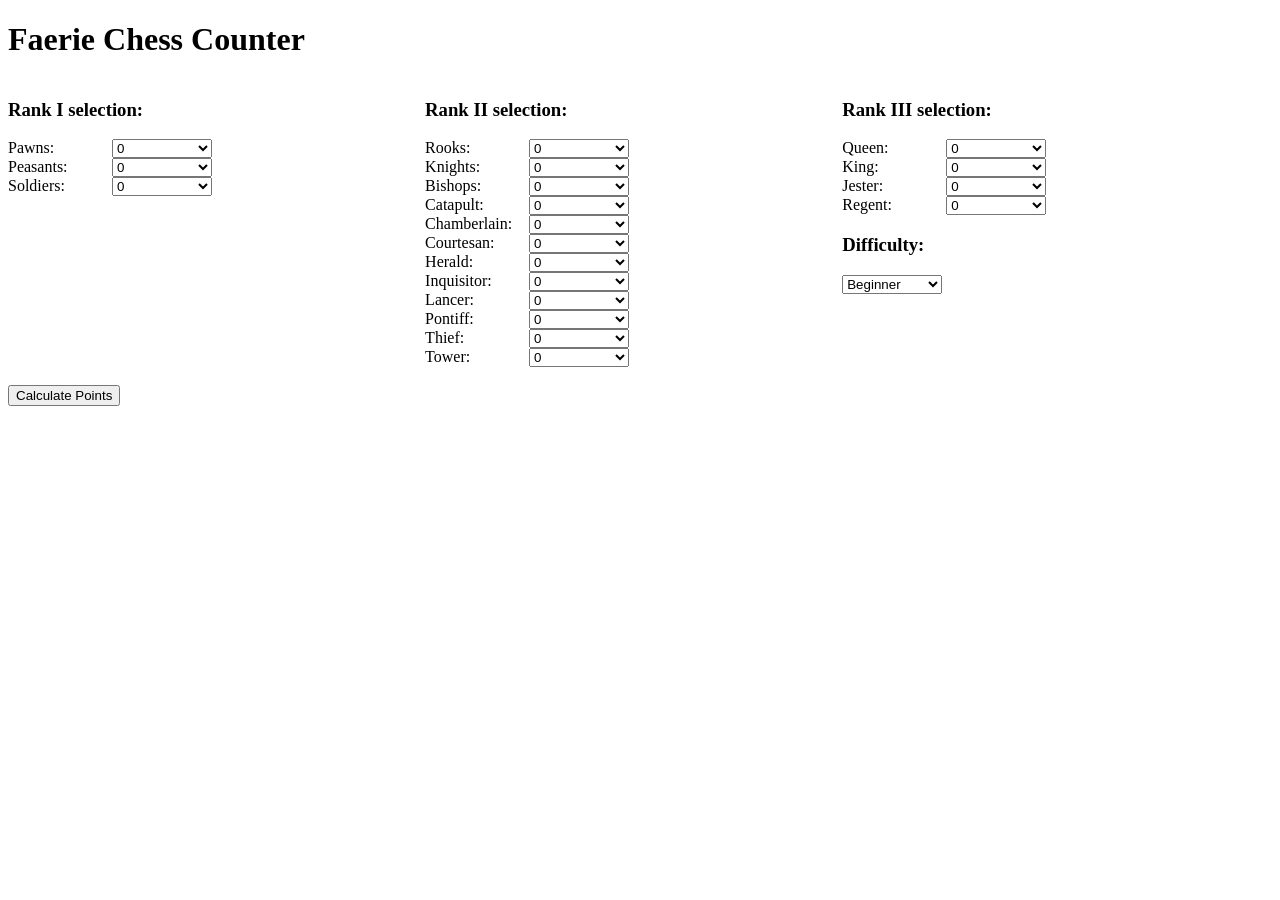
==== templates/index.html @ ac46b39b "first commit" ====
<!DOCTYPE html>
<html>
<head>
    <title>Faerie Chess Counter</title>
    <style>
        .column {
            float: left;
            width: 33%;
        }

        .column label {
            display: inline-block;
            width: 100px;
        }

        .column input,
        .column select {
            display: inline-block;
            width: 100px;
        }
    </style>
</head>
<body>
<h1>Faerie Chess Counter</h1>
<form action="/calculate" method="POST">
    <div class="column">
        <h3>Rank I selection:</h3>
        <label>Pawns:</label>
        <select name="pawn">
            <option value=0>0</option>
            <option value=4>4</option>
            <option value=5>5</option>
            <option value=6>6</option>
            <option value=7>7</option>
            <option value=8>8</option>
        </select><br>
        <label>Peasants:</label>
        <select name="peasant">
            <option value=0>0</option>
            <option value=1>1</option>
            <option value=2>2</option>
        </select><br>
        <label>Soldiers:</label>
        <select name="soldier">
            <option value=0>0</option>
            <option value=1>1</option>
            <option value=2>2</option>
        </select><br>
    </div>

    <div class="column">
        <h3>Rank II selection:</h3>
        <label>Rooks:</label>
        <select name="rook">
            <option value=0>0</option>
            <option value=1>1</option>
            <option value=2>2</option>
        </select><br>
        <label>Knights:</label>
        <select name="knight">
            <option value=0>0</option>
            <option value=1>1</option>
            <option value=2>2</option>
        </select><br>
        <label>Bishops:</label>
        <select name="bishop">
            <option value=0>0</option>
            <option value=1>1</option>
            <option value=2>2</option>
        </select><br>
        <label>Catapult:</label>
        <select name="catapult">
            <option value=0>0</option>
            <option value=1>1</option>
        </select><br>
        <label>Chamberlain:</label>
        <select name="chamberlain">
            <option value=0>0</option>
            <option value=1>1</option>
        </select><br>
        <label>Courtesan:</label>
        <select name="courtesan">
            <option value=0>0</option>
            <option value=1>1</option>
        </select><br>
        <label>Herald:</label>
        <select name="herald">
            <option value=0>0</option>
            <option value=1>1</option>
        </select><br>
        <label>Inquisitor:</label>
        <select name="inquisitor">
            <option value=0>0</option>
            <option value=1>1</option>
        </select><br>
        <label>Lancer:</label>
        <select name="lancer">
            <option value=0>0</option>
            <option value=1>1</option>
        </select><br>
        <label>Pontiff:</label>
        <select name="pontiff">
            <option value=0>0</option>
            <option value=1>1</option>
        </select><br>
        <label>Thief:</label>
        <select name="thief">
            <option value=0>0</option>
            <option value=1>1</option>
        </select><br>
        <label>Tower:</label>
        <select name="tower">
            <option value=0>0</option>
            <option value=1>1</option>
        </select><br>
    </div>

    <div class="column">
        <h3>Rank III selection:</h3>
        <label>Queen:</label>
        <select name="queen">
            <option value=0>0</option>
            <option value=1>1</option>
        </select><br>
        <label>King:</label>
        <select name="king">
            <option value=0>0</option>
            <option value=1>1</option>
        </select><br>
        <label>Jester:</label>
        <select name="jester">
            <option value=0>0</option>
            <option value=1>1</option>
        </select><br>
        <label>Regent:</label>
        <select name="regent">
            <option value=0>0</option>
            <option value=1>1</option>
        </select><br>
    </div>

    <div class="column">
        <h3>Difficulty:</h3>
        <select name="difficulty">
            <option value="Beginner">Beginner</option>
            <option value="Intermediate">Intermediate</option>
            <option value="Advanced">Advanced</option>
        </select>
    </div>

    <br style="clear: both;"><br>

    <input type="submit" value="Calculate Points">
</form>
</body>
</html>
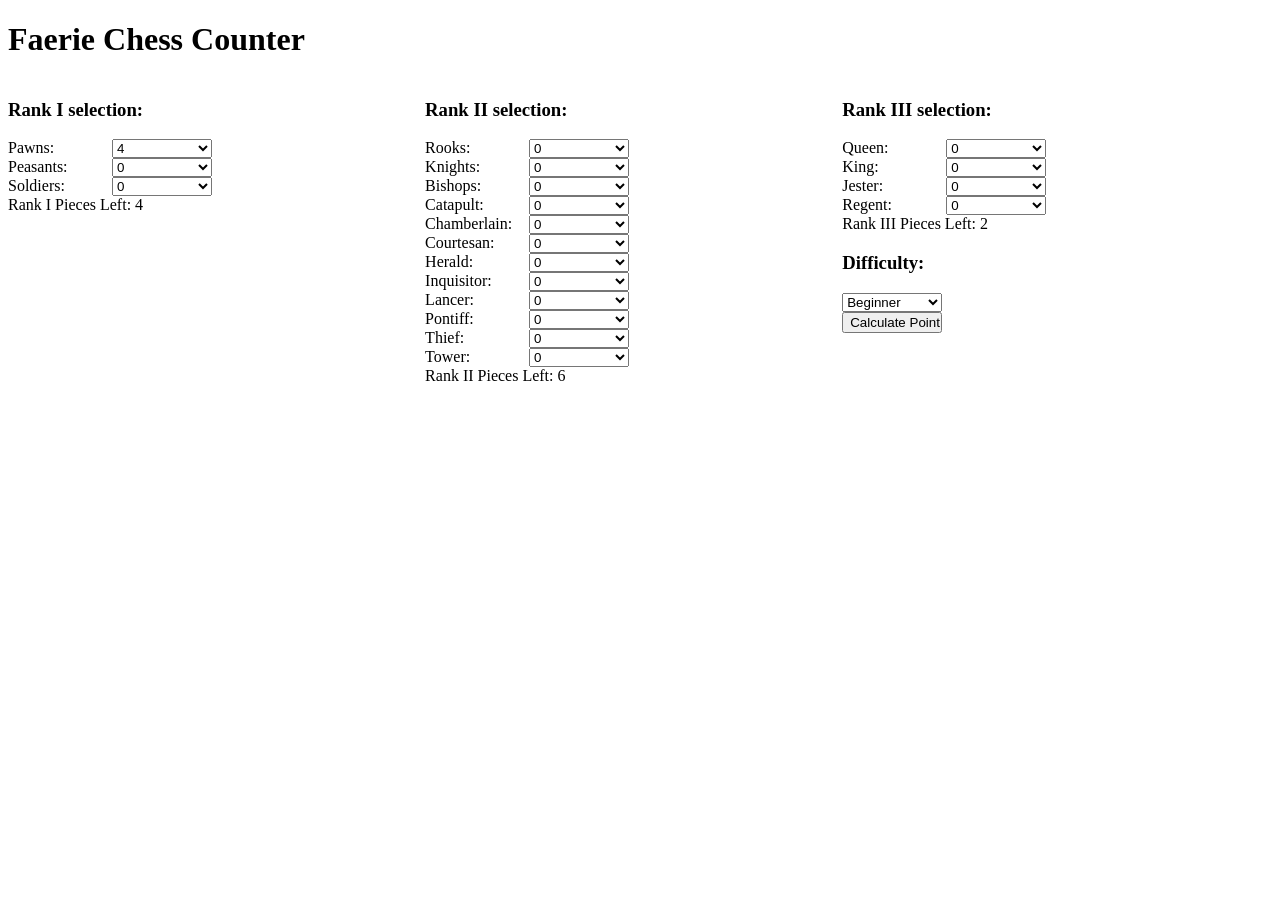
==== commit e56c0259: "works like the previous two web apps" ====
--- a/templates/index.html
+++ b/templates/index.html
@@ -22,135 +22,267 @@
 </head>
 <body>
 <h1>Faerie Chess Counter</h1>
-<form action="/calculate" method="POST">
-    <div class="column">
-        <h3>Rank I selection:</h3>
-        <label>Pawns:</label>
-        <select name="pawn">
-            <option value=0>0</option>
-            <option value=4>4</option>
-            <option value=5>5</option>
-            <option value=6>6</option>
-            <option value=7>7</option>
-            <option value=8>8</option>
-        </select><br>
-        <label>Peasants:</label>
-        <select name="peasant">
-            <option value=0>0</option>
-            <option value=1>1</option>
-            <option value=2>2</option>
-        </select><br>
-        <label>Soldiers:</label>
-        <select name="soldier">
-            <option value=0>0</option>
-            <option value=1>1</option>
-            <option value=2>2</option>
-        </select><br>
-    </div>
-
-    <div class="column">
-        <h3>Rank II selection:</h3>
-        <label>Rooks:</label>
-        <select name="rook">
-            <option value=0>0</option>
-            <option value=1>1</option>
-            <option value=2>2</option>
-        </select><br>
-        <label>Knights:</label>
-        <select name="knight">
-            <option value=0>0</option>
-            <option value=1>1</option>
-            <option value=2>2</option>
-        </select><br>
-        <label>Bishops:</label>
-        <select name="bishop">
-            <option value=0>0</option>
-            <option value=1>1</option>
-            <option value=2>2</option>
-        </select><br>
-        <label>Catapult:</label>
-        <select name="catapult">
-            <option value=0>0</option>
-            <option value=1>1</option>
-        </select><br>
-        <label>Chamberlain:</label>
-        <select name="chamberlain">
-            <option value=0>0</option>
-            <option value=1>1</option>
-        </select><br>
-        <label>Courtesan:</label>
-        <select name="courtesan">
-            <option value=0>0</option>
-            <option value=1>1</option>
-        </select><br>
-        <label>Herald:</label>
-        <select name="herald">
-            <option value=0>0</option>
-            <option value=1>1</option>
-        </select><br>
-        <label>Inquisitor:</label>
-        <select name="inquisitor">
-            <option value=0>0</option>
-            <option value=1>1</option>
-        </select><br>
-        <label>Lancer:</label>
-        <select name="lancer">
-            <option value=0>0</option>
-            <option value=1>1</option>
-        </select><br>
-        <label>Pontiff:</label>
-        <select name="pontiff">
-            <option value=0>0</option>
-            <option value=1>1</option>
-        </select><br>
-        <label>Thief:</label>
-        <select name="thief">
-            <option value=0>0</option>
-            <option value=1>1</option>
-        </select><br>
-        <label>Tower:</label>
-        <select name="tower">
-            <option value=0>0</option>
-            <option value=1>1</option>
-        </select><br>
-    </div>
-
-    <div class="column">
-        <h3>Rank III selection:</h3>
-        <label>Queen:</label>
-        <select name="queen">
-            <option value=0>0</option>
-            <option value=1>1</option>
-        </select><br>
-        <label>King:</label>
-        <select name="king">
-            <option value=0>0</option>
-            <option value=1>1</option>
-        </select><br>
-        <label>Jester:</label>
-        <select name="jester">
-            <option value=0>0</option>
-            <option value=1>1</option>
-        </select><br>
-        <label>Regent:</label>
-        <select name="regent">
-            <option value=0>0</option>
-            <option value=1>1</option>
-        </select><br>
-    </div>
-
-    <div class="column">
-        <h3>Difficulty:</h3>
-        <select name="difficulty">
-            <option value="Beginner">Beginner</option>
-            <option value="Intermediate">Intermediate</option>
-            <option value="Advanced">Advanced</option>
-        </select>
-    </div>
-
-    <br style="clear: both;"><br>
-
-    <input type="submit" value="Calculate Points">
-</form>
+<div class="column">
+    <h3>Rank I selection:</h3>
+    <label>Pawns:</label>
+    <select id="pawn">
+        <option value=4>4</option>
+        <option value=5>5</option>
+        <option value=6>6</option>
+        <option value=7>7</option>
+        <option value=8>8</option>
+    </select><br>
+    <label>Peasants:</label>
+    <select id="peasant">
+        <option value=0>0</option>
+        <option value=1>1</option>
+        <option value=2>2</option>
+    </select><br>
+    <label>Soldiers:</label>
+    <select id="soldier">
+        <option value=0>0</option>
+        <option value=1>1</option>
+        <option value=2>2</option>
+    </select><br>
+    <div id = "rank1Label">Rank I Pieces Left: 4</div>
+</div>
+
+<div class="column">
+    <h3>Rank II selection:</h3>
+    <label>Rooks:</label>
+    <select id="rook">
+        <option value=0>0</option>
+        <option value=1>1</option>
+        <option value=2>2</option>
+    </select><br>
+    <label>Knights:</label>
+    <select id="knight">
+        <option value=0>0</option>
+        <option value=1>1</option>
+        <option value=2>2</option>
+    </select><br>
+    <label>Bishops:</label>
+    <select id="bishop">
+        <option value=0>0</option>
+        <option value=1>1</option>
+        <option value=2>2</option>
+    </select><br>
+    <label>Catapult:</label>
+    <select id="catapult">
+        <option value=0>0</option>
+        <option value=1>1</option>
+    </select><br>
+    <label>Chamberlain:</label>
+    <select id="chamberlain">
+        <option value=0>0</option>
+        <option value=1>1</option>
+    </select><br>
+    <label>Courtesan:</label>
+    <select id="courtesan">
+        <option value=0>0</option>
+        <option value=1>1</option>
+    </select><br>
+    <label>Herald:</label>
+    <select id="herald">
+        <option value=0>0</option>
+        <option value=1>1</option>
+    </select><br>
+    <label>Inquisitor:</label>
+    <select id="inquisitor">
+        <option value=0>0</option>
+        <option value=1>1</option>
+    </select><br>
+    <label>Lancer:</label>
+    <select id="lancer">
+        <option value=0>0</option>
+        <option value=1>1</option>
+    </select><br>
+    <label>Pontiff:</label>
+    <select id="pontiff">
+        <option value=0>0</option>
+        <option value=1>1</option>
+    </select><br>
+    <label>Thief:</label>
+    <select id="thief">
+        <option value=0>0</option>
+        <option value=1>1</option>
+    </select><br>
+    <label>Tower:</label>
+    <select id="tower">
+        <option value=0>0</option>
+        <option value=1>1</option>
+    </select><br>
+    <div id = "rank2Label">Rank II Pieces Left: 6</div>
+</div>
+
+<div class="column">
+    <h3>Rank III selection:</h3>
+    <label>Queen:</label>
+    <select id="queen">
+        <option value=0>0</option>
+        <option value=1>1</option>
+    </select><br>
+    <label>King:</label>
+    <select id="king">
+        <option value=0>0</option>
+        <option value=1>1</option>
+    </select><br>
+    <label>Jester:</label>
+    <select id="jester">
+        <option value=0>0</option>
+        <option value=1>1</option>
+    </select><br>
+    <label>Regent:</label>
+    <select id="regent">
+        <option value=0>0</option>
+        <option value=1>1</option>
+    </select><br>
+    <div id = "rank3Label">Rank III Pieces Left: 2</div>
+</div>
+
+<div class="column">
+    <h3>Difficulty:</h3>
+    <select id="difficulty">
+        <option value="Beginner">Beginner</option>
+        <option value="Intermediate">Intermediate</option>
+        <option value="Advanced">Advanced</option>
+    </select>
+    <br>
+    <input type="button" id="calculateButton" value="Calculate Points">
+</div>
+
+<div id="scoreContainer">
+
+</div>
+
+<script>
+    function updateRank1Pieces() {
+        var pawnValue = parseInt(document.getElementById('pawn').value);
+        var soldierValue = parseInt(document.getElementById('soldier').value);
+        var peasantValue = parseInt(document.getElementById('peasant').value);
+
+        var totalRank1Pieces = pawnValue + peasantValue + soldierValue;
+        var maxRank1Pieces =  8;
+
+        var rank1Label = document.getElementById('rank1Label');
+        rank1Label.innerText = "Rank I Pieces Left: " + (maxRank1Pieces - totalRank1Pieces);
+
+    }
+
+    document.getElementById('pawn').addEventListener('change', updateRank1Pieces);
+    document.getElementById('peasant').addEventListener('change', updateRank1Pieces);
+    document.getElementById('soldier').addEventListener('change', updateRank1Pieces);
+
+    function updateRank2Pieces() {
+        var rookValue = parseInt(document.getElementById('rook').value);
+        var bishopValue = parseInt(document.getElementById('bishop').value);
+        var knightValue = parseInt(document.getElementById('knight').value);
+        var chamberlainValue = parseInt(document.getElementById('chamberlain').value);
+        var courtesanValue = parseInt(document.getElementById('courtesan').value);
+        var catapultValue = parseInt(document.getElementById('catapult').value);
+        var heraldValue = parseInt(document.getElementById('herald').value);
+        var inquisitorValue = parseInt(document.getElementById('inquisitor').value);
+        var lancerValue = parseInt(document.getElementById('lancer').value);
+        var pontiffValue = parseInt(document.getElementById('pontiff').value);
+        var thiefValue = parseInt(document.getElementById('thief').value);
+        var towerValue = parseInt(document.getElementById('tower').value);
+
+        var totalRank2Pieces = rookValue + bishopValue + knightValue + chamberlainValue + courtesanValue +
+            catapultValue + heraldValue + inquisitorValue + lancerValue + pontiffValue + thiefValue + towerValue;
+        var maxRank2Pieces =  6;
+
+        var rank2Label = document.getElementById('rank2Label');
+        rank2Label.innerText = "Rank II Pieces Left: " + (maxRank2Pieces - totalRank2Pieces);
+
+    }
+
+    document.getElementById('rook').addEventListener('change', updateRank2Pieces);
+    document.getElementById('bishop').addEventListener('change', updateRank2Pieces);
+    document.getElementById('knight').addEventListener('change', updateRank2Pieces);
+    document.getElementById('catapult').addEventListener('change', updateRank2Pieces);
+    document.getElementById('courtesan').addEventListener('change', updateRank2Pieces);
+    document.getElementById('chamberlain').addEventListener('change', updateRank2Pieces);
+    document.getElementById('herald').addEventListener('change', updateRank2Pieces);
+    document.getElementById('inquisitor').addEventListener('change', updateRank2Pieces);
+    document.getElementById('lancer').addEventListener('change', updateRank2Pieces);
+    document.getElementById('pontiff').addEventListener('change', updateRank2Pieces);
+    document.getElementById('thief').addEventListener('change', updateRank2Pieces);
+    document.getElementById('tower').addEventListener('change', updateRank2Pieces);
+
+    function updateRank3Pieces() {
+        var queenValue = parseInt(document.getElementById('queen').value);
+        var jesterValue = parseInt(document.getElementById('jester').value);
+        var kingValue = parseInt(document.getElementById('king').value);
+        var regentValue = parseInt(document.getElementById('regent').value);
+
+
+        var totalRank3Pieces = queenValue + jesterValue + kingValue + regentValue;
+        var maxRank3Pieces =  2;
+
+        var rank3Label = document.getElementById('rank3Label');
+        rank3Label.innerText = "Rank III Pieces Left: " + (maxRank3Pieces - totalRank3Pieces);
+
+    }
+
+    document.getElementById('queen').addEventListener('change', updateRank3Pieces);
+    document.getElementById('king').addEventListener('change', updateRank3Pieces);
+    document.getElementById('jester').addEventListener('change', updateRank3Pieces);
+    document.getElementById('regent').addEventListener('change', updateRank3Pieces);
+
+
+    document.getElementById('calculateButton').addEventListener('click', function() {
+        var pawnValue = parseInt(document.getElementById('pawn').value);
+        var soldierValue = parseInt(document.getElementById('soldier').value);
+        var peasantValue = parseInt(document.getElementById('peasant').value);
+        var rookValue = parseInt(document.getElementById('rook').value);
+        var bishopValue = parseInt(document.getElementById('bishop').value);
+        var knightValue = parseInt(document.getElementById('knight').value);
+        var chamberlainValue = parseInt(document.getElementById('chamberlain').value);
+        var courtesanValue = parseInt(document.getElementById('courtesan').value);
+        var catapultValue = parseInt(document.getElementById('catapult').value);
+        var heraldValue = parseInt(document.getElementById('herald').value);
+        var inquisitorValue = parseInt(document.getElementById('inquisitor').value);
+        var lancerValue = parseInt(document.getElementById('lancer').value);
+        var pontiffValue = parseInt(document.getElementById('pontiff').value);
+        var thiefValue = parseInt(document.getElementById('thief').value);
+        var towerValue = parseInt(document.getElementById('tower').value);
+        var queenValue = parseInt(document.getElementById('queen').value);
+        var jesterValue = parseInt(document.getElementById('jester').value);
+        var kingValue = parseInt(document.getElementById('king').value);
+        var regentValue = parseInt(document.getElementById('regent').value);
+
+        var difficulty = document.getElementById('difficulty').value;
+        var difficulties = {
+            "Beginner": 65,
+            "Intermediate": 70,
+            "Advanced": 75
+        };
+
+        var totalPoints = pawnValue * 1 +
+            peasantValue * 2 +
+            soldierValue * 3 +
+            rookValue * 9 +
+            knightValue * 4 +
+            bishopValue * 6 +
+            catapultValue * 3 +
+            chamberlainValue * 6 +
+            courtesanValue * 6 +
+            heraldValue * 6 +
+            inquisitorValue * 8 +
+            lancerValue * 5 +
+            pontiffValue * 8 +
+            thiefValue * 5 +
+            towerValue * 10 +
+            queenValue * 12 +
+            kingValue * 0 +
+            jesterValue * 12 +
+            regentValue * 15;
+
+        var remainingPoints = difficulties[difficulty] - totalPoints;
+
+        var scoreContainer = document.getElementById('scoreContainer');
+        scoreContainer.innerHTML = "<br>Total points: " + totalPoints + "<br>Remaining points: " + remainingPoints;
+    });
+</script>
 </body>
 </html>
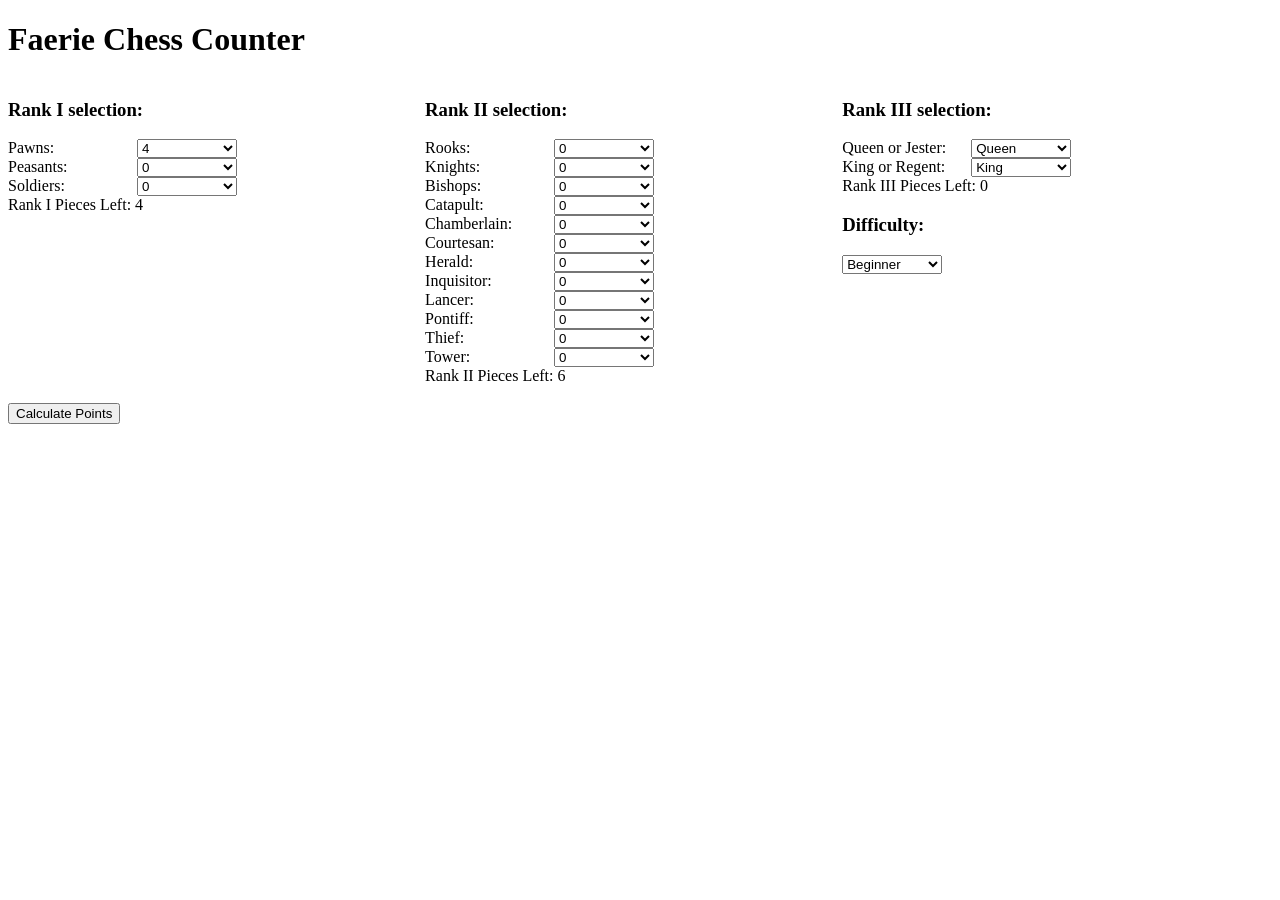
==== commit e97d83cb: "Added js and css file and made  changes to index html file" ====
--- a/templates/index.html
+++ b/templates/index.html
@@ -2,287 +2,128 @@
 <html>
 <head>
     <title>Faerie Chess Counter</title>
-    <style>
-        .column {
-            float: left;
-            width: 33%;
-        }
+    <link rel="stylesheet" type="text/css" href="/static/styles.css">
+    <script src="/static/script.js"></script>
+</head>
+<body onload="onLoad()">
+<h1>Faerie Chess Counter</h1>
+<form action="/calculate" method="POST">
+    <div class="column">
+        <h3>Rank I selection:</h3>
+        <label>Pawns:</label>
+        <select id="pawn">
+            <option value=4>4</option>
+            <option value=5>5</option>
+            <option value=6>6</option>
+            <option value=7>7</option>
+            <option value=8>8</option>
+        </select><br>
+        <label>Peasants:</label>
+        <select id="peasant">
+            <option value=0>0</option>
+            <option value=1>1</option>
+            <option value=2>2</option>
+        </select><br>
+        <label>Soldiers:</label>
+        <select id="soldier">
+            <option value=0>0</option>
+            <option value=1>1</option>
+            <option value=2>2</option>
+        </select><br>
+        <div id="rank1Label">Rank I Pieces Left: 4</div>
+    </div>
+    <div class="column">
+        <h3>Rank II selection:</h3>
+        <label>Rooks:</label>
+        <select id="rook">
+            <option value=0>0</option>
+            <option value=1>1</option>
+            <option value=2>2</option>
+        </select><br>
+        <label>Knights:</label>
+        <select id="knight">
+            <option value=0>0</option>
+            <option value=1>1</option>
+            <option value=2>2</option>
+        </select><br>
+        <label>Bishops:</label>
+        <select id="bishop">
+            <option value=0>0</option>
+            <option value=1>1</option>
+            <option value=2>2</option>
+        </select><br>
+        <label>Catapult:</label>
+        <select id="catapult">
+            <option value=0>0</option>
+            <option value=1>1</option>
+        </select><br>
+        <label>Chamberlain:</label>
+        <select id="chamberlain">
+            <option value=0>0</option>
+            <option value=1>1</option>
+        </select><br>
+        <label>Courtesan:</label>
+        <select id="courtesan">
+            <option value=0>0</option>
+            <option value=1>1</option>
+        </select><br>
+        <label>Herald:</label>
+        <select id="herald">
+            <option value=0>0</option>
+            <option value=1>1</option>
+        </select><br>
+        <label>Inquisitor:</label>
+        <select id="inquisitor">
+            <option value=0>0</option>
+            <option value=1>1</option>
+        </select><br>
+        <label>Lancer:</label>
+        <select id="lancer">
+            <option value=0>0</option>
+            <option value=1>1</option>
+        </select><br>
+        <label>Pontiff:</label>
+        <select id="pontiff">
+            <option value=0>0</option>
+            <option value=1>1</option>
+        </select><br>
+        <label>Thief:</label>
+        <select id="thief">
+            <option value=0>0</option>
+            <option value=1>1</option>
+        </select><br>
+        <label>Tower:</label>
+        <select id="tower">
+            <option value=0>0</option>
+            <option value=1>1</option>
+        </select><br>
+        <div id = "rank2Label">Rank II Pieces Left: 6</div>
+    </div>
 
-        .column label {
-            display: inline-block;
-            width: 100px;
-        }
-
-        .column input,
-        .column select {
-            display: inline-block;
-            width: 100px;
-        }
-    </style>
-</head>
-<body>
-<h1>Faerie Chess Counter</h1>
-<div class="column">
-    <h3>Rank I selection:</h3>
-    <label>Pawns:</label>
-    <select id="pawn">
-        <option value=4>4</option>
-        <option value=5>5</option>
-        <option value=6>6</option>
-        <option value=7>7</option>
-        <option value=8>8</option>
-    </select><br>
-    <label>Peasants:</label>
-    <select id="peasant">
-        <option value=0>0</option>
-        <option value=1>1</option>
-        <option value=2>2</option>
-    </select><br>
-    <label>Soldiers:</label>
-    <select id="soldier">
-        <option value=0>0</option>
-        <option value=1>1</option>
-        <option value=2>2</option>
-    </select><br>
-    <div id = "rank1Label">Rank I Pieces Left: 4</div>
-</div>
-
-<div class="column">
-    <h3>Rank II selection:</h3>
-    <label>Rooks:</label>
-    <select id="rook">
-        <option value=0>0</option>
-        <option value=1>1</option>
-        <option value=2>2</option>
-    </select><br>
-    <label>Knights:</label>
-    <select id="knight">
-        <option value=0>0</option>
-        <option value=1>1</option>
-        <option value=2>2</option>
-    </select><br>
-    <label>Bishops:</label>
-    <select id="bishop">
-        <option value=0>0</option>
-        <option value=1>1</option>
-        <option value=2>2</option>
-    </select><br>
-    <label>Catapult:</label>
-    <select id="catapult">
-        <option value=0>0</option>
-        <option value=1>1</option>
-    </select><br>
-    <label>Chamberlain:</label>
-    <select id="chamberlain">
-        <option value=0>0</option>
-        <option value=1>1</option>
-    </select><br>
-    <label>Courtesan:</label>
-    <select id="courtesan">
-        <option value=0>0</option>
-        <option value=1>1</option>
-    </select><br>
-    <label>Herald:</label>
-    <select id="herald">
-        <option value=0>0</option>
-        <option value=1>1</option>
-    </select><br>
-    <label>Inquisitor:</label>
-    <select id="inquisitor">
-        <option value=0>0</option>
-        <option value=1>1</option>
-    </select><br>
-    <label>Lancer:</label>
-    <select id="lancer">
-        <option value=0>0</option>
-        <option value=1>1</option>
-    </select><br>
-    <label>Pontiff:</label>
-    <select id="pontiff">
-        <option value=0>0</option>
-        <option value=1>1</option>
-    </select><br>
-    <label>Thief:</label>
-    <select id="thief">
-        <option value=0>0</option>
-        <option value=1>1</option>
-    </select><br>
-    <label>Tower:</label>
-    <select id="tower">
-        <option value=0>0</option>
-        <option value=1>1</option>
-    </select><br>
-    <div id = "rank2Label">Rank II Pieces Left: 6</div>
-</div>
-
-<div class="column">
-    <h3>Rank III selection:</h3>
-    <label>Queen:</label>
-    <select id="queen">
-        <option value=0>0</option>
-        <option value=1>1</option>
-    </select><br>
-    <label>King:</label>
-    <select id="king">
-        <option value=0>0</option>
-        <option value=1>1</option>
-    </select><br>
-    <label>Jester:</label>
-    <select id="jester">
-        <option value=0>0</option>
-        <option value=1>1</option>
-    </select><br>
-    <label>Regent:</label>
-    <select id="regent">
-        <option value=0>0</option>
-        <option value=1>1</option>
-    </select><br>
-    <div id = "rank3Label">Rank III Pieces Left: 2</div>
-</div>
-
-<div class="column">
-    <h3>Difficulty:</h3>
-    <select id="difficulty">
-        <option value="Beginner">Beginner</option>
-        <option value="Intermediate">Intermediate</option>
-        <option value="Advanced">Advanced</option>
-    </select>
-    <br>
-    <input type="button" id="calculateButton" value="Calculate Points">
-</div>
-
-<div id="scoreContainer">
-
-</div>
-
-<script>
-    function updateRank1Pieces() {
-        var pawnValue = parseInt(document.getElementById('pawn').value);
-        var soldierValue = parseInt(document.getElementById('soldier').value);
-        var peasantValue = parseInt(document.getElementById('peasant').value);
-
-        var totalRank1Pieces = pawnValue + peasantValue + soldierValue;
-        var maxRank1Pieces =  8;
-
-        var rank1Label = document.getElementById('rank1Label');
-        rank1Label.innerText = "Rank I Pieces Left: " + (maxRank1Pieces - totalRank1Pieces);
-
-    }
-
-    document.getElementById('pawn').addEventListener('change', updateRank1Pieces);
-    document.getElementById('peasant').addEventListener('change', updateRank1Pieces);
-    document.getElementById('soldier').addEventListener('change', updateRank1Pieces);
-
-    function updateRank2Pieces() {
-        var rookValue = parseInt(document.getElementById('rook').value);
-        var bishopValue = parseInt(document.getElementById('bishop').value);
-        var knightValue = parseInt(document.getElementById('knight').value);
-        var chamberlainValue = parseInt(document.getElementById('chamberlain').value);
-        var courtesanValue = parseInt(document.getElementById('courtesan').value);
-        var catapultValue = parseInt(document.getElementById('catapult').value);
-        var heraldValue = parseInt(document.getElementById('herald').value);
-        var inquisitorValue = parseInt(document.getElementById('inquisitor').value);
-        var lancerValue = parseInt(document.getElementById('lancer').value);
-        var pontiffValue = parseInt(document.getElementById('pontiff').value);
-        var thiefValue = parseInt(document.getElementById('thief').value);
-        var towerValue = parseInt(document.getElementById('tower').value);
-
-        var totalRank2Pieces = rookValue + bishopValue + knightValue + chamberlainValue + courtesanValue +
-            catapultValue + heraldValue + inquisitorValue + lancerValue + pontiffValue + thiefValue + towerValue;
-        var maxRank2Pieces =  6;
-
-        var rank2Label = document.getElementById('rank2Label');
-        rank2Label.innerText = "Rank II Pieces Left: " + (maxRank2Pieces - totalRank2Pieces);
-
-    }
-
-    document.getElementById('rook').addEventListener('change', updateRank2Pieces);
-    document.getElementById('bishop').addEventListener('change', updateRank2Pieces);
-    document.getElementById('knight').addEventListener('change', updateRank2Pieces);
-    document.getElementById('catapult').addEventListener('change', updateRank2Pieces);
-    document.getElementById('courtesan').addEventListener('change', updateRank2Pieces);
-    document.getElementById('chamberlain').addEventListener('change', updateRank2Pieces);
-    document.getElementById('herald').addEventListener('change', updateRank2Pieces);
-    document.getElementById('inquisitor').addEventListener('change', updateRank2Pieces);
-    document.getElementById('lancer').addEventListener('change', updateRank2Pieces);
-    document.getElementById('pontiff').addEventListener('change', updateRank2Pieces);
-    document.getElementById('thief').addEventListener('change', updateRank2Pieces);
-    document.getElementById('tower').addEventListener('change', updateRank2Pieces);
-
-    function updateRank3Pieces() {
-        var queenValue = parseInt(document.getElementById('queen').value);
-        var jesterValue = parseInt(document.getElementById('jester').value);
-        var kingValue = parseInt(document.getElementById('king').value);
-        var regentValue = parseInt(document.getElementById('regent').value);
-
-
-        var totalRank3Pieces = queenValue + jesterValue + kingValue + regentValue;
-        var maxRank3Pieces =  2;
-
-        var rank3Label = document.getElementById('rank3Label');
-        rank3Label.innerText = "Rank III Pieces Left: " + (maxRank3Pieces - totalRank3Pieces);
-
-    }
-
-    document.getElementById('queen').addEventListener('change', updateRank3Pieces);
-    document.getElementById('king').addEventListener('change', updateRank3Pieces);
-    document.getElementById('jester').addEventListener('change', updateRank3Pieces);
-    document.getElementById('regent').addEventListener('change', updateRank3Pieces);
-
-
-    document.getElementById('calculateButton').addEventListener('click', function() {
-        var pawnValue = parseInt(document.getElementById('pawn').value);
-        var soldierValue = parseInt(document.getElementById('soldier').value);
-        var peasantValue = parseInt(document.getElementById('peasant').value);
-        var rookValue = parseInt(document.getElementById('rook').value);
-        var bishopValue = parseInt(document.getElementById('bishop').value);
-        var knightValue = parseInt(document.getElementById('knight').value);
-        var chamberlainValue = parseInt(document.getElementById('chamberlain').value);
-        var courtesanValue = parseInt(document.getElementById('courtesan').value);
-        var catapultValue = parseInt(document.getElementById('catapult').value);
-        var heraldValue = parseInt(document.getElementById('herald').value);
-        var inquisitorValue = parseInt(document.getElementById('inquisitor').value);
-        var lancerValue = parseInt(document.getElementById('lancer').value);
-        var pontiffValue = parseInt(document.getElementById('pontiff').value);
-        var thiefValue = parseInt(document.getElementById('thief').value);
-        var towerValue = parseInt(document.getElementById('tower').value);
-        var queenValue = parseInt(document.getElementById('queen').value);
-        var jesterValue = parseInt(document.getElementById('jester').value);
-        var kingValue = parseInt(document.getElementById('king').value);
-        var regentValue = parseInt(document.getElementById('regent').value);
-
-        var difficulty = document.getElementById('difficulty').value;
-        var difficulties = {
-            "Beginner": 65,
-            "Intermediate": 70,
-            "Advanced": 75
-        };
-
-        var totalPoints = pawnValue * 1 +
-            peasantValue * 2 +
-            soldierValue * 3 +
-            rookValue * 9 +
-            knightValue * 4 +
-            bishopValue * 6 +
-            catapultValue * 3 +
-            chamberlainValue * 6 +
-            courtesanValue * 6 +
-            heraldValue * 6 +
-            inquisitorValue * 8 +
-            lancerValue * 5 +
-            pontiffValue * 8 +
-            thiefValue * 5 +
-            towerValue * 10 +
-            queenValue * 12 +
-            kingValue * 0 +
-            jesterValue * 12 +
-            regentValue * 15;
-
-        var remainingPoints = difficulties[difficulty] - totalPoints;
-
-        var scoreContainer = document.getElementById('scoreContainer');
-        scoreContainer.innerHTML = "<br>Total points: " + totalPoints + "<br>Remaining points: " + remainingPoints;
-    });
-</script>
+    <div class="column">
+        <h3>Rank III selection:</h3>
+        <label>Queen or Jester:</label>
+        <select id="queen">
+            <option value=0>Queen</option>
+            <option value=1>Jester</option>
+        </select><br>
+        <label>King or Regent:</label>
+        <select id="king">
+            <option value=0>King</option>
+            <option value=1>Regent</option>
+        </select><br>
+        <div id="rank3Label">Rank III Pieces Left: 0</div>
+    </div>
+    <div class="column">
+        <h3>Difficulty:</h3>
+        <select name="difficulty">
+            <option value="Beginner">Beginner</option>
+            <option value="Intermediate">Intermediate</option>
+            <option value="Advanced">Advanced</option>
+        </select>
+    </div>
+    <br style="clear: both;"><br>
+    <input type="submit" value="Calculate Points">
+</form>
 </body>
-</html>
+</html>
--- a/static/styles.css
+++ b/static/styles.css
@@ -0,0 +1,14 @@
+.column {
+    float: left;
+    width: 33%;
+}
+
+.column label {
+    display: inline-block;
+    width: 125px;
+}
+
+.column select {
+    display: inline-block;
+    width: 100px;
+}
